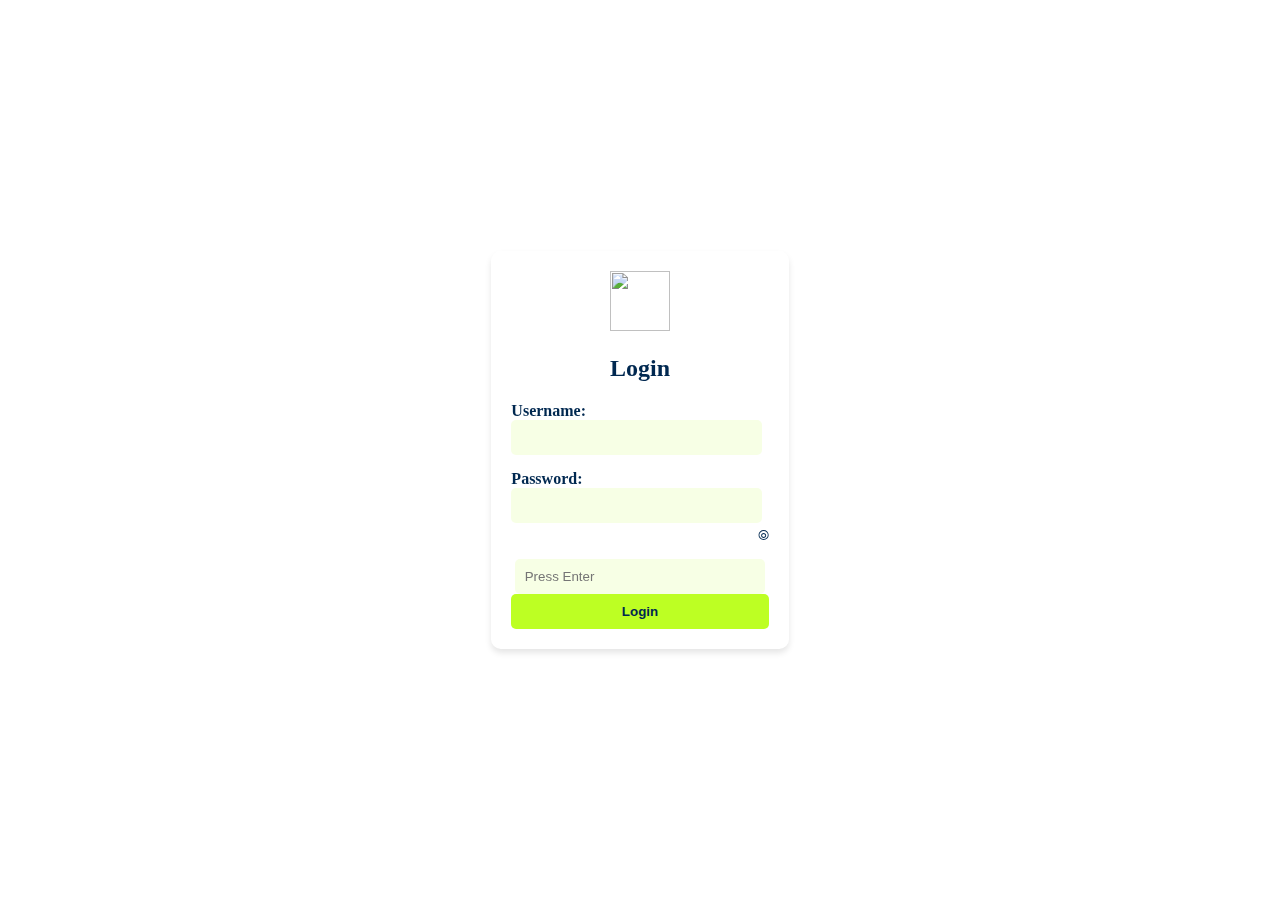
==== index.html @ 6c878239 "Add files via upload" ====
<!DOCTYPE html>
<html lang="en">
<head>
    <meta charset="UTF-8">
    <meta name="viewport" content="width=device-width, initial-scale=1.0">
    <link rel="stylesheet" href="index.css">
    <title>Login</title>
</head>
<body>
    <div class="container">
        <div class="glassmorphism">
            <img src="C:\Users\PERSONAL\Pictures\AutajayJay\main\logo.png" alt="" height="60px" width="60px">
            <h2>Login</h2>
            <form id="login-form" >
                <div class="form-group">
                    <label for="username">Username:</label>
                    <input type="text" id="username" name="username" required>
                </div>
                <div class="form-group">
                    <label for="password">Password:</label>
                    <input type="password" id="password" name="password" required>
                    <span class="password-toggle" onclick="togglePassword()" >⦾</span>
                </div>
                <input type="text" onkeypress="handleEnterKey(event)" placeholder="Press Enter">
                <button type="button" id="login-button">Login</button>
            </form>
        </div>
    </div>
    <script src="index.js"></script>
</body>
</html>
---- index.css ----
body {
    display: flex;
    justify-content: center;
    align-items: center;
    height: 100vh;
    margin: 0;
}

.container {
    display: flex;
    justify-content: center;
    align-items: center;
    height: 100%;
    width: 900px;
}

.glassmorphism {
    background: rgba(255, 255, 255, 0.1);
    padding: 20px;
    border-radius: 10px;
    backdrop-filter: blur(10px);
    box-shadow: 0 4px 6px rgba(0, 0, 0, 0.1);
    text-align: center;
    max-width: 600px;
}

h2 {
    color: #002850;
}

.form-group {
    margin: 15px 0;
    text-align: left;
}

label {
    color: #002850;
    font-weight: bold;
    display: block;
}

input {
    width: 89.6%;
    padding: 10px;
    border: none;
    background: #bdff231e;
    border-radius: 5px;
    color: #002850;
    outline: none;
}

.password-toggle {
    cursor: pointer;
    color: #002850;
    font-size: 14px;
    margin-top: 5px;
    display: flex;
    justify-content: flex-end;
}

button {
    width: 100%;
    padding: 10px;
    border: none;
    background: #bdff23;
    color: #002850;
    border-radius: 5px;
    cursor: pointer;
    font-weight: bold;
    transition: background 0.9s ease;
}

button:hover {
    color: #bdff23;
    background: #81c5f1;
}
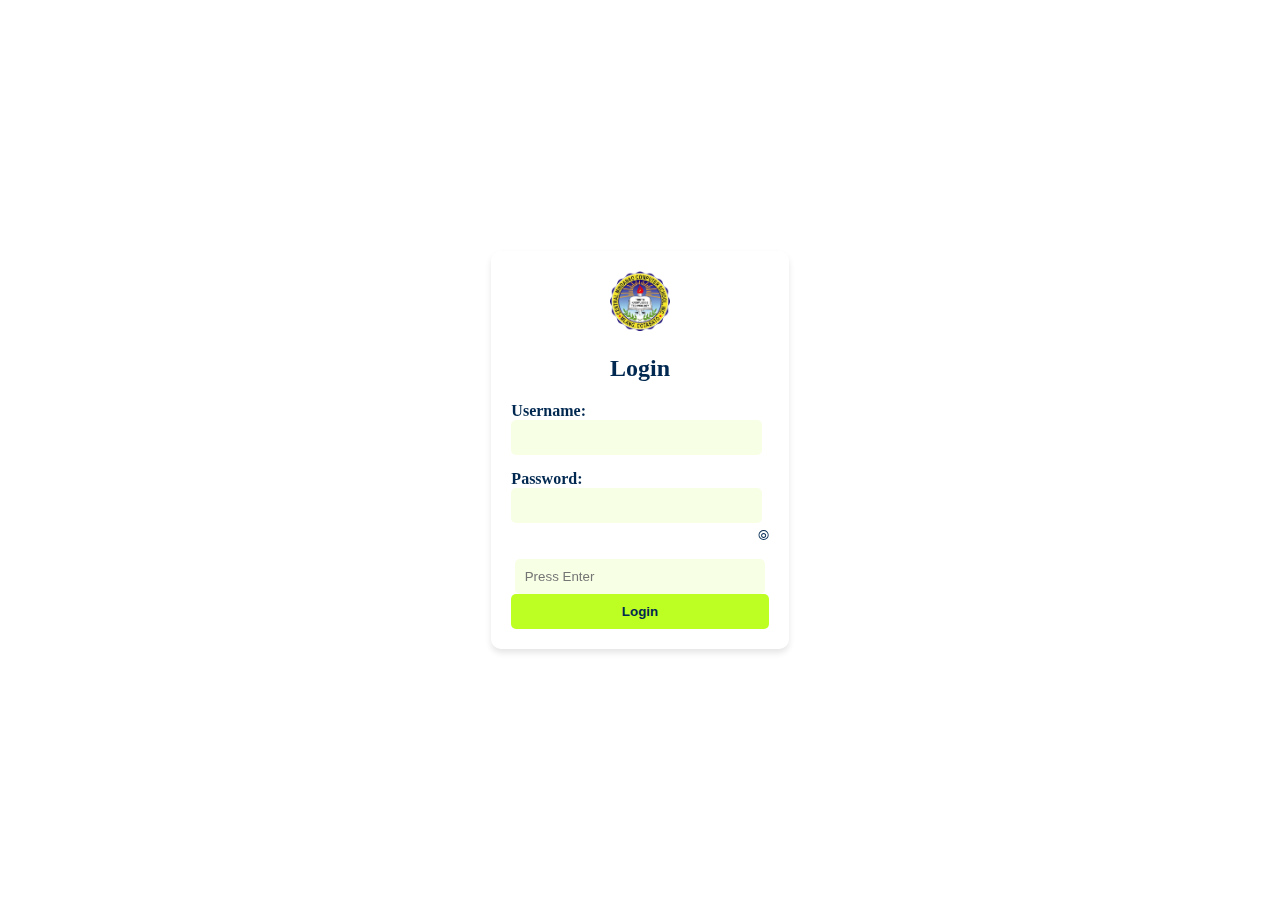
==== commit b8a502ec: "Update index.html" ====
--- a/index.html
+++ b/index.html
@@ -9,7 +9,7 @@
 <body>
     <div class="container">
         <div class="glassmorphism">
-            <img src="C:\Users\PERSONAL\Pictures\AutajayJay\main\logo.png" alt="" height="60px" width="60px">
+           <img src="./main/logo.png?raw=true" alt="" height="60px" width="60px"/>
             <h2>Login</h2>
             <form id="login-form" >
                 <div class="form-group">
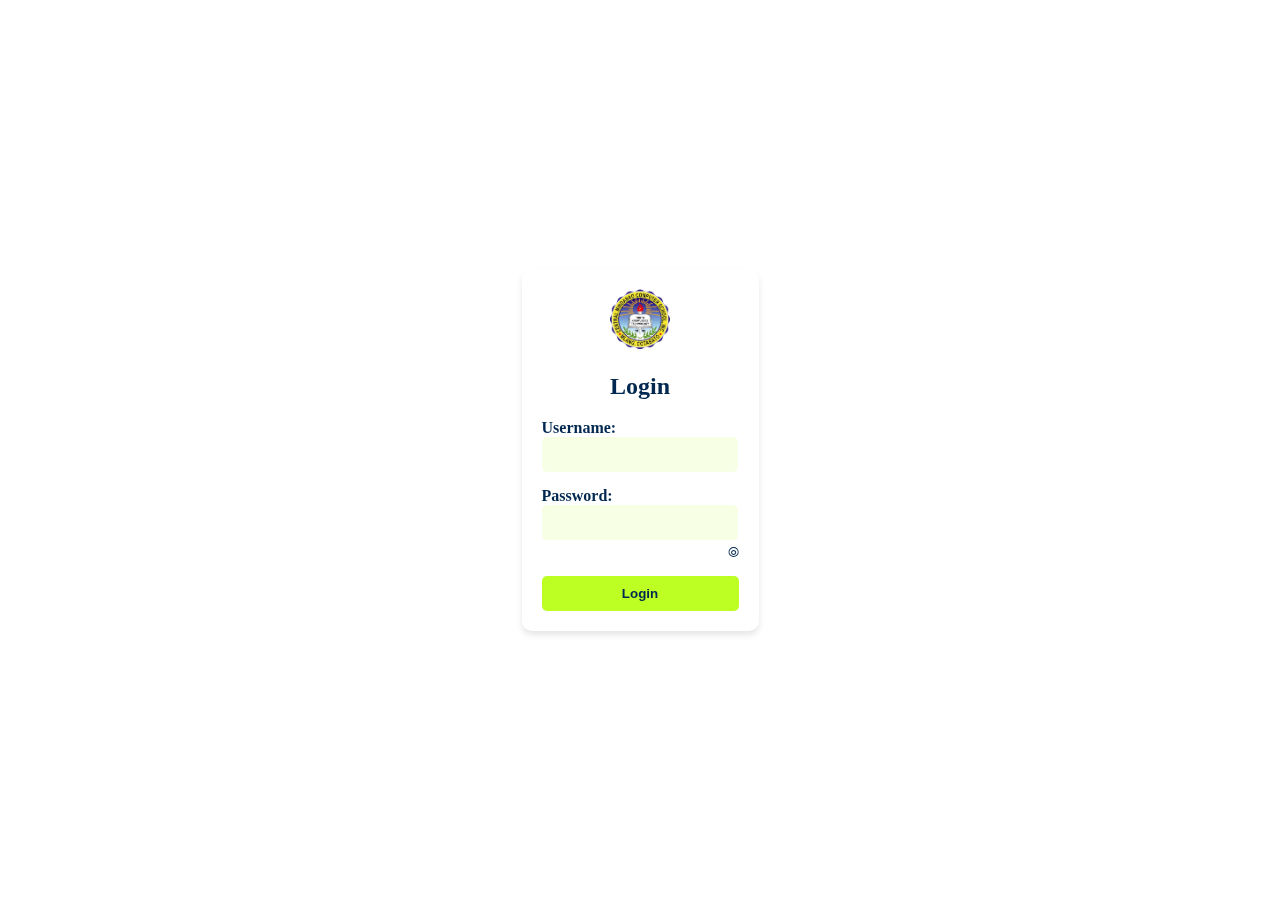
==== commit 639ad561: "Update index.html" ====
--- a/index.html
+++ b/index.html
@@ -9,7 +9,7 @@
 <body>
     <div class="container">
         <div class="glassmorphism">
-           <img src="./main/logo.png?raw=true" alt="" height="60px" width="60px"/>
+           <img src="./main/logo.png" alt="CMCS Logo" height="60px" width="60px"data-tilt/>
             <h2>Login</h2>
             <form id="login-form" >
                 <div class="form-group">
@@ -21,7 +21,6 @@
                     <input type="password" id="password" name="password" required>
                     <span class="password-toggle" onclick="togglePassword()" >⦾</span>
                 </div>
-                <input type="text" onkeypress="handleEnterKey(event)" placeholder="Press Enter">
                 <button type="button" id="login-button">Login</button>
             </form>
         </div>
